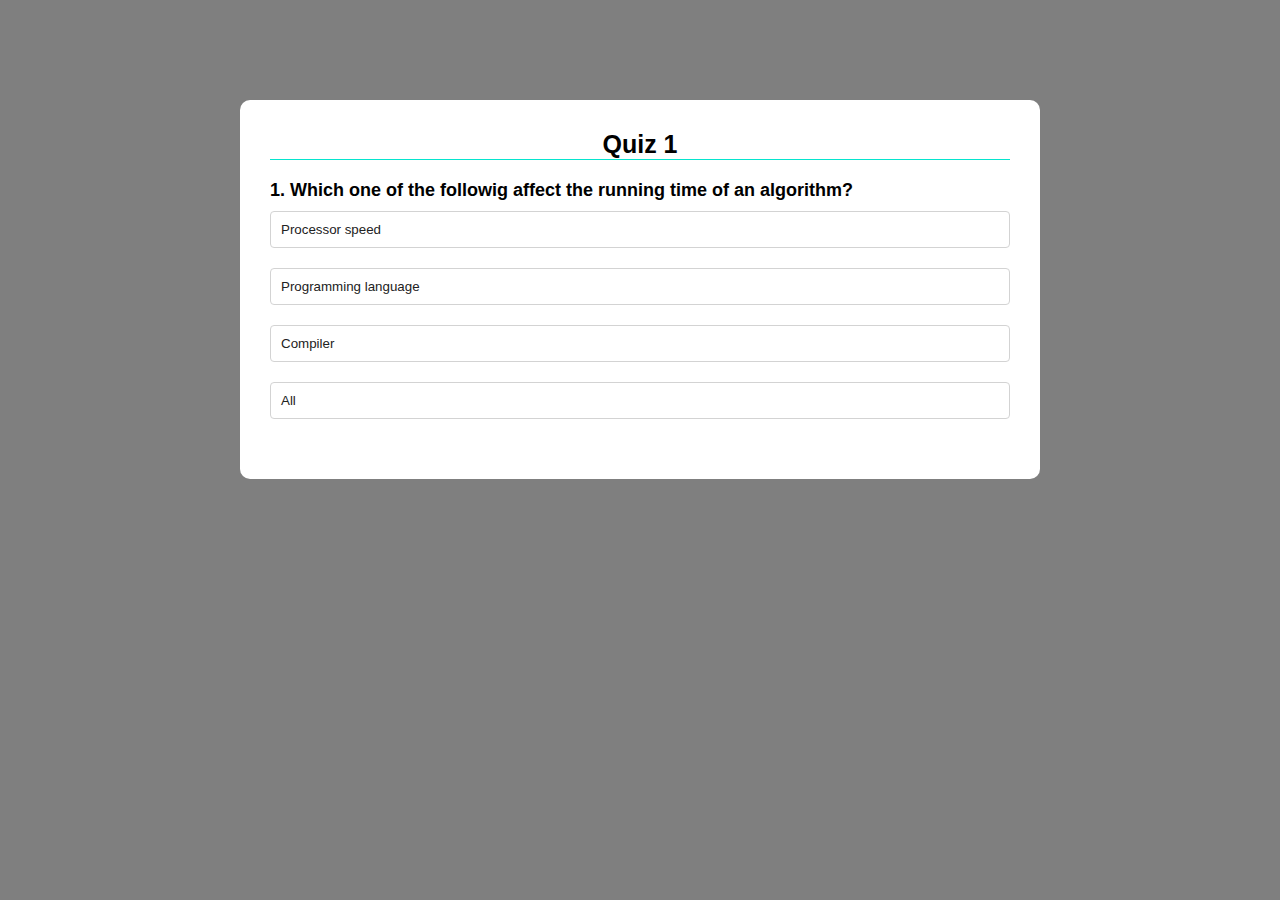
==== Login/quizstructure.html @ b5b2e434 "Working Login/signup" ====
<!DOCTYPE html>
<html lang="en">
<head>
    <meta charset="UTF-8">
    <meta http-equiv="X-UA-Compatible" content="IE=edge">
    <meta name="viewport" content="width=device-width, initial-scale=1.0">
    <title>Document</title>
    <link rel="stylesheet" href="quizstyle.css">
</head>
<body>
    <div class="app">
        <h2>Quiz 1</h2>
        <div class="quiz">
            <h3 id="question">Question</h3>
            <div id="answer-buttons">
                <button class="btn">Answer 1</button>
                <button class="btn">Answer 2</button>
                <button class="btn">Answer 3</button>
                <button class="btn">Answer 4</button>
            </div>
            <div id="explanation">This is the explanation.</div>
            <button id="next-btn">Next</button>
            <button id="next-quiz">Next Quiz</button>
        </div>
    </div>
    <script src="quizjs.js"></script>
</body>
</html>
---- Login/quizstyle.css ----
*{
    margin:0;
    padding: 0;
    font-family: 'Poppins', sans-serif;
    box-sizing: border-box;
}
body{
    background-image:linear-gradient(rgba(0,0,0,0.5),rgba(0,0,0,0.5)), url('https://images.unsplash.com/photo-1462536943532-57a629f6cc60?ixlib=rb-4.0.3&ixid=MnwxMjA3fDB8MHxwaG90by1wYWdlfHx8fGVufDB8fHx8&auto=format&fit=crop&w=1173&q=80');
    background-size: cover;
    background-repeat: no-repeat;
    background-position: center;
    background-attachment: fixed;
    backdrop-filter: blur(5px);
}
.app{
    background: white;
    width: 90%;
    max-width: 800px;
    margin: 100px auto 0;
    border-radius: 10px;
    padding: 30px;
}
.app h2{
    font-size: 25px;
    color: black;
    font-weight: 600;
    border-bottom: 1px solid #07e4ce;
    text-align: center;
}
.quiz{
    padding: 20px 0;
}
.quiz h3{
    font-size: 18px;
    color: black;
    font-weight: 600;
}
button{
    background: white;
    color: #222;
    font-weight: 500;
    width: 100%;
    border: 1px solid lightgray;
    padding: 10px;
    margin: 10px 0;
    text-align: left;
    border-radius: 4px;
    cursor: pointer;
    transition: all 0.3s;

}
button:hover:not([disabled]){
    background-color: lightgray;
    color: black;

}
#next-btn{
    background: #07e4ce;
    color: black;
    font-weight: 500;
    width: 150px;
    border: 0;
    padding: 10px;
    margin: 20px auto 0;
    border-radius: 4px;
    cursor: pointer;
    display: block;
    display: none;
}
.button:disabled{
    cursor: no-drop;
}
.correct{
    background-color: #9aeabc;
}
.incorrect{
    background-color: #ff9393;
}
#explanation{
    border: 1px solid rgb(76, 240, 76);
    font-weight: bold;margin-top: 15px;
    padding: 10px;
    margin: 10px;
    display: block;
    display: block;
    display: none;

}
#next-quiz{
    background: #07e4ce;
    color: black;
    font-weight: 500;
    width: 150px;
    border: 0;
    padding: 10px;
    margin: 20px auto 0;
    border-radius: 4px;
    cursor: pointer;
    display: block;
    display: none;

}
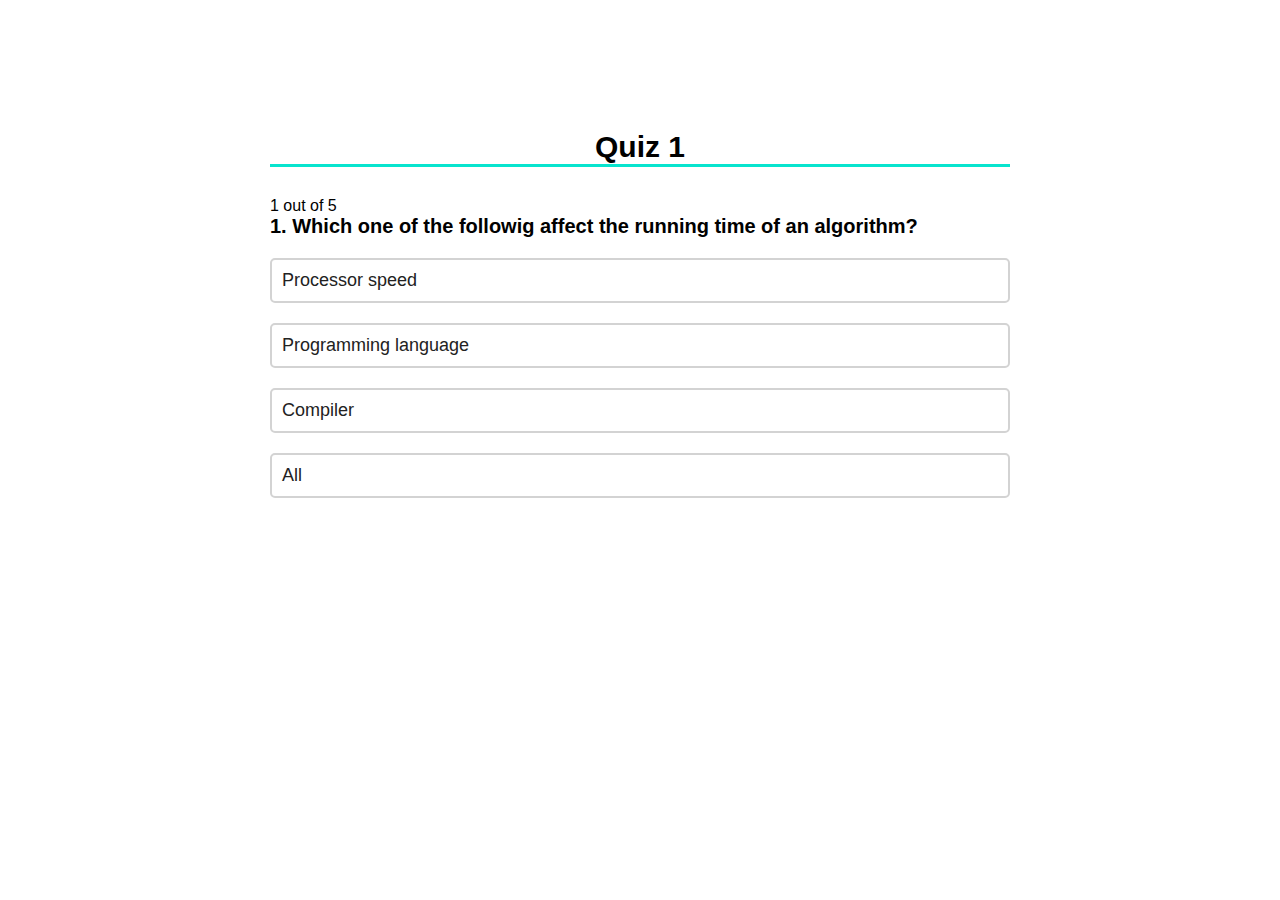
==== commit c20738e9: "search list" ====
--- a/Login/quizstructure.html
+++ b/Login/quizstructure.html
@@ -11,6 +11,7 @@
     <div class="app">
         <h2>Quiz 1</h2>
         <div class="quiz">
+            <div id="outof">1 outof 5</div>
             <h3 id="question">Question</h3>
             <div id="answer-buttons">
                 <button class="btn">Answer 1</button>
--- a/Login/quizstyle.css
+++ b/Login/quizstyle.css
@@ -5,12 +5,8 @@
     box-sizing: border-box;
 }
 body{
-    background-image:linear-gradient(rgba(0,0,0,0.5),rgba(0,0,0,0.5)), url('https://images.unsplash.com/photo-1462536943532-57a629f6cc60?ixlib=rb-4.0.3&ixid=MnwxMjA3fDB8MHxwaG90by1wYWdlfHx8fGVufDB8fHx8&auto=format&fit=crop&w=1173&q=80');
-    background-size: cover;
-    background-repeat: no-repeat;
-    background-position: center;
-    background-attachment: fixed;
-    backdrop-filter: blur(5px);
+    background-color: white;
+   
 }
 .app{
     background: white;
@@ -21,32 +17,35 @@
     padding: 30px;
 }
 .app h2{
-    font-size: 25px;
+    font-size: 30px;
     color: black;
     font-weight: 600;
-    border-bottom: 1px solid #07e4ce;
+    border-bottom: 3px solid #07e4ce;
     text-align: center;
+    margin-bottom: 10px;
 }
 .quiz{
     padding: 20px 0;
 }
 .quiz h3{
-    font-size: 18px;
+    font-size: 20px;
     color: black;
     font-weight: 600;
+    margin-bottom: 10px;
 }
 button{
     background: white;
     color: #222;
     font-weight: 500;
     width: 100%;
-    border: 1px solid lightgray;
+    border: 2px solid lightgray;
     padding: 10px;
     margin: 10px 0;
     text-align: left;
-    border-radius: 4px;
+    border-radius: 5px;
     cursor: pointer;
     transition: all 0.3s;
+    font-size: 18px;
 
 }
 button:hover:not([disabled]){
@@ -63,9 +62,11 @@
     padding: 10px;
     margin: 20px auto 0;
     border-radius: 4px;
+    text-align: center;
     cursor: pointer;
     display: block;
     display: none;
+    
 }
 .button:disabled{
     cursor: no-drop;
@@ -77,8 +78,9 @@
     background-color: #ff9393;
 }
 #explanation{
-    border: 1px solid rgb(76, 240, 76);
+    border: 2px solid rgb(26, 201, 26);
     font-weight: bold;margin-top: 15px;
+    margin-bottom: 15px;
     padding: 10px;
     margin: 10px;
     display: block;
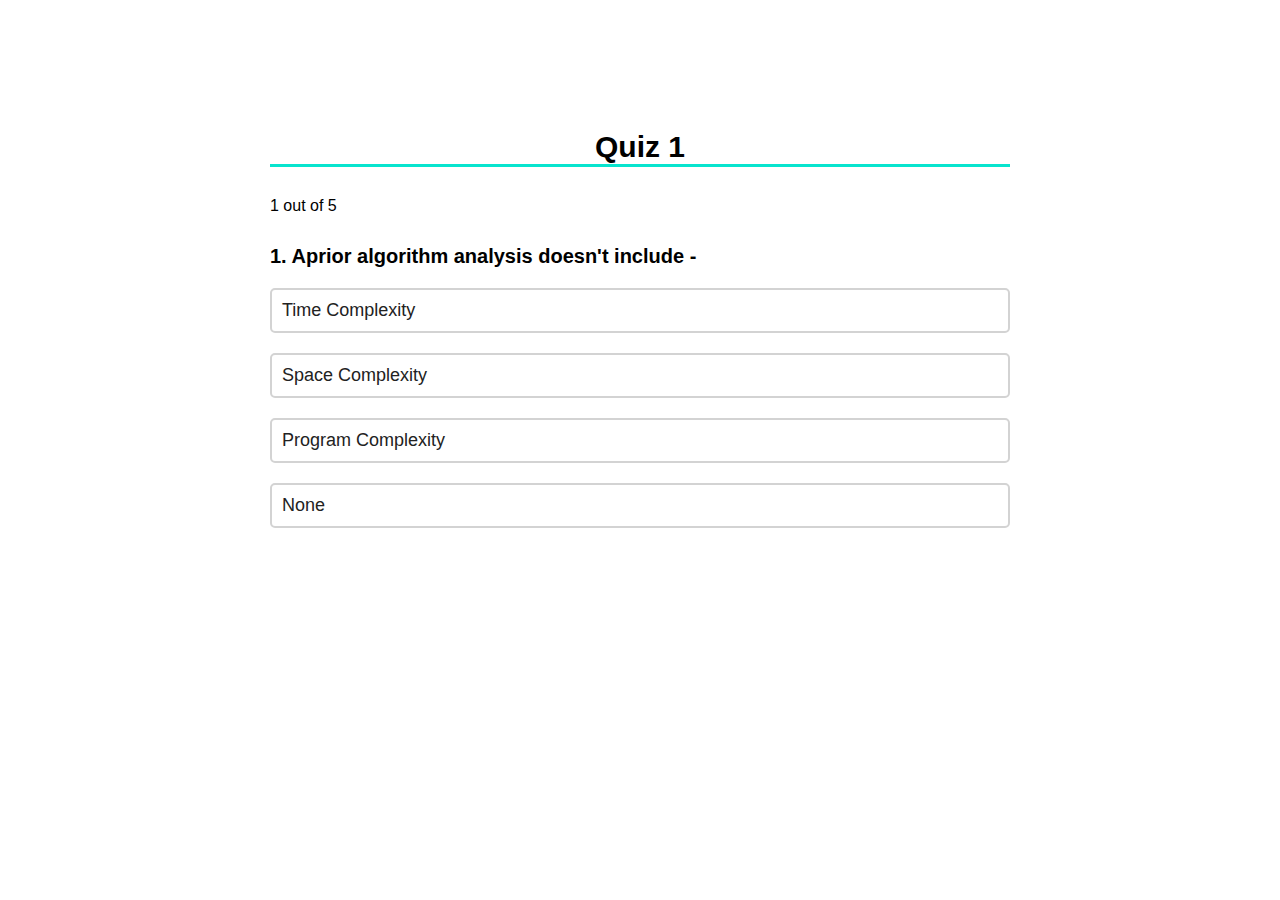
==== commit 4778732d: "new files added" ====
--- a/Login/quizstructure.html
+++ b/Login/quizstructure.html
@@ -4,7 +4,7 @@
     <meta charset="UTF-8">
     <meta http-equiv="X-UA-Compatible" content="IE=edge">
     <meta name="viewport" content="width=device-width, initial-scale=1.0">
-    <title>Document</title>
+    <title>Quiz</title>
     <link rel="stylesheet" href="quizstyle.css">
 </head>
 <body>
--- a/Login/quizstyle.css
+++ b/Login/quizstyle.css
@@ -32,6 +32,7 @@
     color: black;
     font-weight: 600;
     margin-bottom: 10px;
+    margin-top: 30px;
 }
 button{
     background: white;
@@ -68,6 +69,7 @@
     display: none;
     
 }
+
 .button:disabled{
     cursor: no-drop;
 }
@@ -100,5 +102,16 @@
     cursor: pointer;
     display: block;
     display: none;
+    text-align: center;
 
+}
+.timer-div{
+    background-color: #07e4ce;
+    width: 7.5rem;
+    border-radius: 1.8em;
+    display: flex;
+    align-items: center;
+    justify-content: space-between;
+    padding: 0.7em 1.8em;
+    float: right;
 }